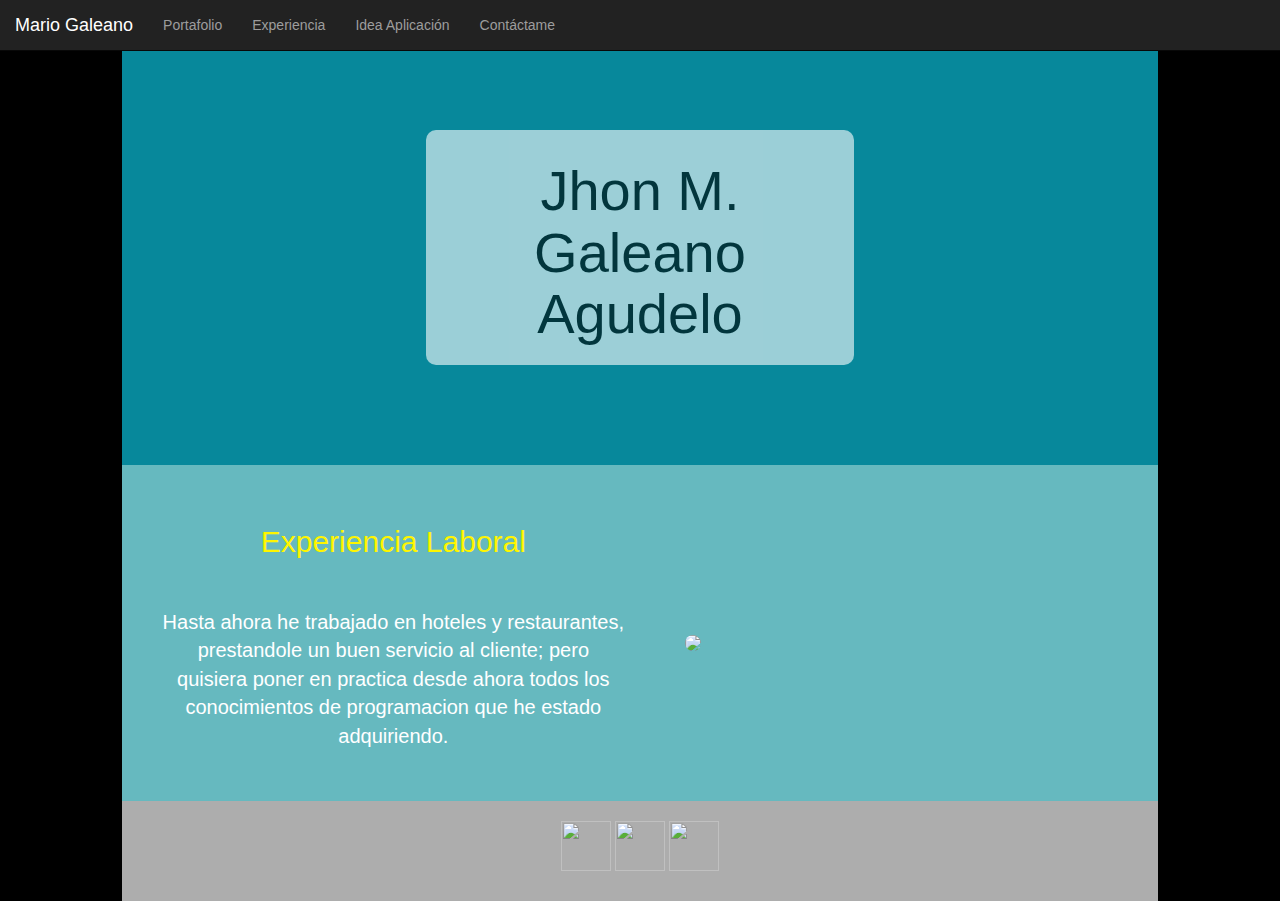
==== ptf/exphv.html @ 5f210ffe "btcps" ====
<!DOCTYPE html>
<html>
<head>
	<meta charset="utf-8">
	<meta name="Author" content="Mario Galeano">
	<link href="bootstrap.min.css" rel="stylesheet">
	<link rel="stylesheet" type="text/css" href="hvestilo.css">
	<script src="https://ajax.googleapis.com/ajax/libs/jquery/1.11.3/jquery.min.js"></script>
	<script src="js/bootstrap.min.js"></script>

	<title>Portafolio</title>
</head>
<body>

	<nav class="navbar navbar-inverse navbar-fixed-top">
	  <div class="container-fluid">
	    <div class="navbar-header">
	      <button type="button" class="navbar-toggle" data-toggle="collapse" data-target="#myNavbar">
	        <span class="icon-bar"></span>
	        <span class="icon-bar"></span>
	        <span class="icon-bar"></span> 
	      </button>
	      <a class="navbar-brand" href="#tit">Mario Galeano</a>
	    </div>
	    <div class="collapse navbar-collapse" id="myNavbar">
	      <ul class="nav navbar-nav">
	      
	        <li><a href = "HV.html"href="#ptf">Portafolio</a></li> 
	        <li><a href = "exphv.html" >Experiencia</a></li> 
          <li><a href="idapp.html" >Idea Aplicación</a></li>
	        <li><a href = "HV.html" href="#redess">Cont&aacute;ctame</a></li> 
	      </ul>
	    </div>
	  </div>
	</nav>

<div class="container-fluid">
  <div class="row">
    <div class="col-md-10 col-md-offset-1">
      <div class="pageOne" id="mariogaleano">
        <div class="block text-center" id="tit">
          <h1 >Jhon M. Galeano Agudelo</h1>
        </div>
      </div>
      <div class="pageTwo" id="aboutMe">
        <div class="row ">
          <div class="col-md-6 text-center" id="tituloDescripcion">
            <h2 clas="ptf">Experiencia Laboral</h2>
           <p class="parrafoDescripcion">Hasta ahora he trabajado en hoteles y restaurantes, prestandole un buen servicio al cliente; pero quisiera poner en practica desde ahora todos los conocimientos de programacion que he estado adquiriendo. </p>
         
          </div>
          <div class="col-md-6">
            <img src="https://github.com/gamajhu/btcp/blob/master/ptf/imgptf/logoapp.png?raw=true" class="miFoto">

          </div>
        </div>
      </div>
      <footer>

       <p id= "redess">
          <a href="https://www.facebook.com/magadelo" target="_blank"> <img src="https://static.wixstatic.com/media/4057345bcf57474b96976284050c00df.png/v1/fit/w_375,h_375/4057345bcf57474b96976284050c00df.png" class="redes"></a>
           
          </a>
          <a href="https://www.instagram.com/magadelo/?hl=en" target="_blank"><img src="https://static.wixstatic.com/media/e1aa082f7c0747168d9cf43e77046142.png/v1/fit/w_375,h_375/e1aa082f7c0747168d9cf43e77046142.png" class="redes"></a>
            
          </a>
          <a href="https://github.com/gamajhu" target="_blank"><img src="https://cdn0.iconfinder.com/data/icons/octicons/1024/mark-github-256.png" class="redes"></a>
            
          </a>
        </p>
        
    </div>
  </div>

  </footer>
</div>

</body>
</html>
---- ptf/hvestilo.css ----
.block{
  background-color:white;
  opacity:0.6;
  padding:10px;
  width:50%;
  margin-right:auto;
  margin-left:auto;
  border-radius:10px;
  margin-bottom:10px;
  margin-top:40px;
}
.nav-pills{
  font-size:1.7em;
  background-color:black;
}
body{
  font-family: arial;
  color:white;
  background-color:black;
}
h1{
  font-size:4em;
  color: black;
}

h2 {
  color: #FFF500;
}
.btn-default{
  background-color:#E37222;
  border-color:#E37222;
  color:white;
  font-size:2.5em;
  margin-top:40px;
}
.pageOne{
 background-color:#07889B;
  padding:90px;
}
.pageTwo{
 background-color:#66B9BF;
  padding:40px;
}

.parrafoDescripcion{
  font-size:20px;
  margin-top:50px;
}



.miFoto{
  width: 400px;
  margin-top:130px;
  margin-left:30px;
  border-radius: 10px;
}


#experienciatitle{
  margin-top:2%;
  margin-bottom:20px;
}

footer {
    padding: 20px;
    background: rgba(192, 192, 192, 0.9);
}

.imgleng {
  width: 60px;
  height: 70px;
}

.redes {
  width: 50px;  
  height: 50px;

}
#redess {
  text-align: center;
}
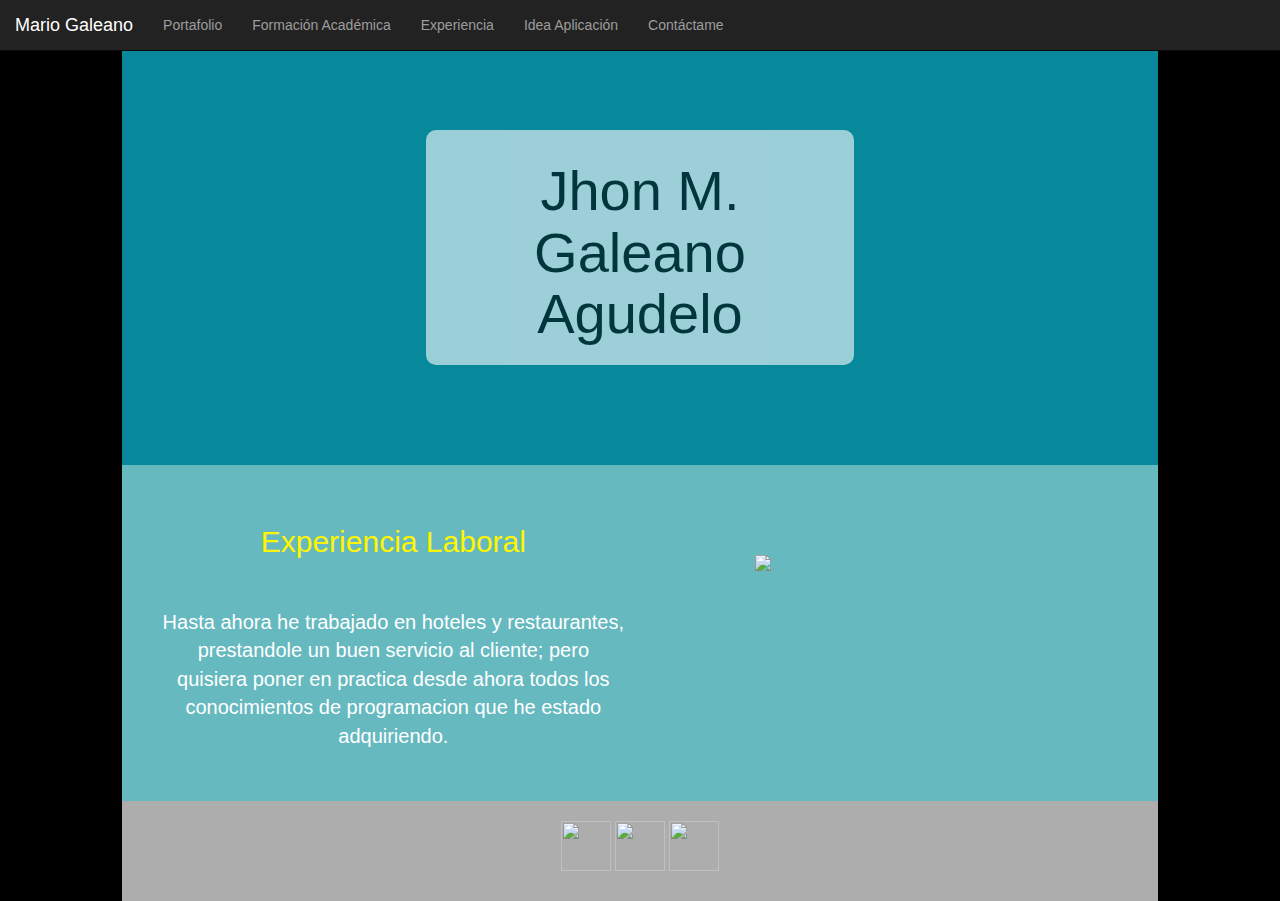
==== commit 22b1b148: "btcps" ====
--- a/ptf/exphv.html
+++ b/ptf/exphv.html
@@ -26,6 +26,7 @@
 	      <ul class="nav navbar-nav">
 	      
 	        <li><a href = "HV.html"href="#ptf">Portafolio</a></li> 
+          <li><a href="foracad.html" >Formación Académica</a></li> 
 	        <li><a href = "exphv.html" >Experiencia</a></li> 
           <li><a href="idapp.html" >Idea Aplicación</a></li>
 	        <li><a href = "HV.html" href="#redess">Cont&aacute;ctame</a></li> 
@@ -50,7 +51,7 @@
          
           </div>
           <div class="col-md-6">
-            <img src="https://github.com/gamajhu/btcp/blob/master/ptf/imgptf/logoapp.png?raw=true" class="miFoto">
+            <img src="https://github.com/gamajhu/btcp/blob/master/ptf/imgptf/logotrb.png?raw=true" id="logotr">
 
           </div>
         </div>
--- a/ptf/hvestilo.css
+++ b/ptf/hvestilo.css
@@ -79,4 +79,17 @@
 }
 #redess {
   text-align: center;
+}
+
+#logotr {
+  width: 300px;
+  margin-top:50px;
+  margin-left:100px;
+}
+
+#Foto {
+   width: 200px;
+  margin-top:50px;
+  margin-left:100px;
+  border-radius: 10px;
 }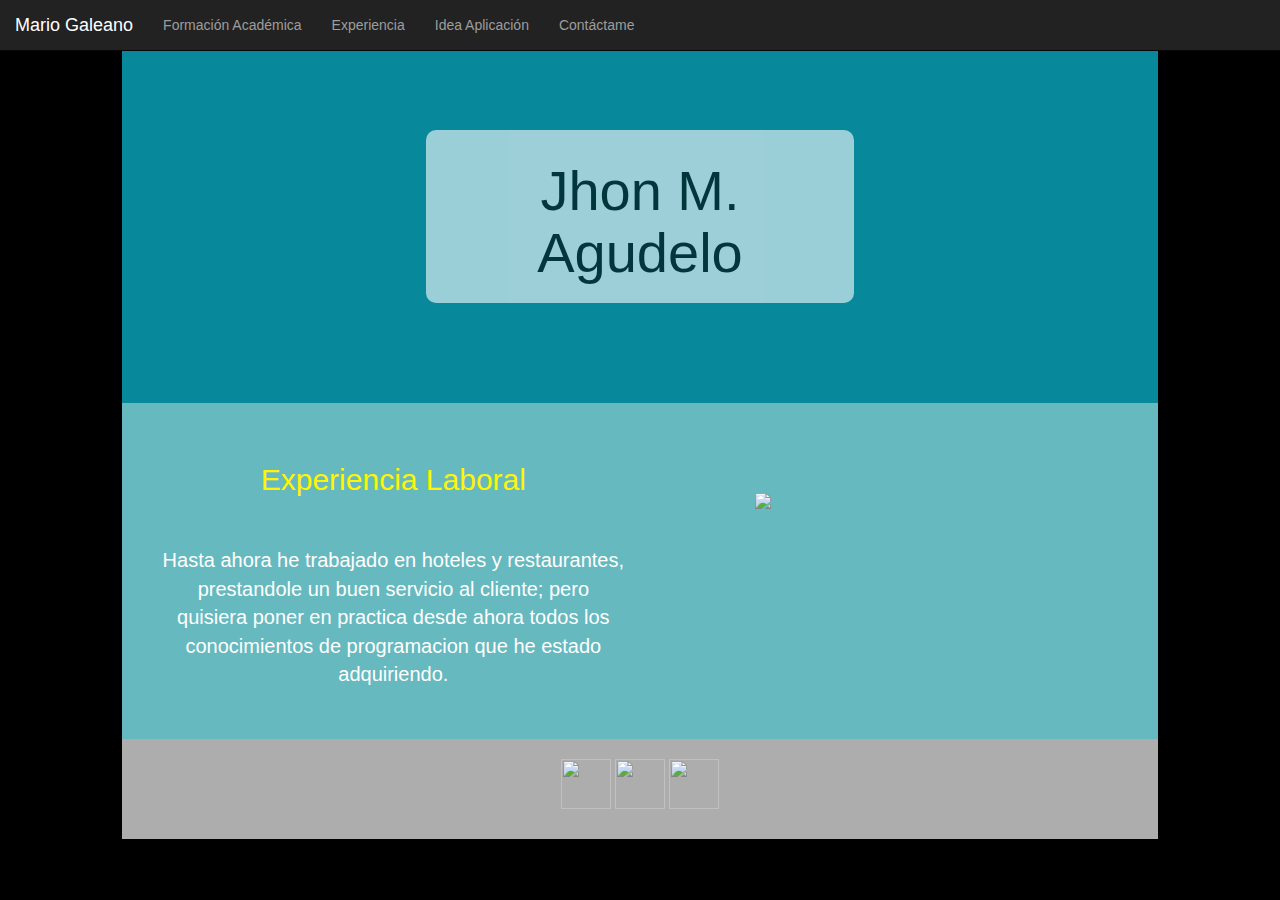
==== commit 96b268b2: "btcps" ====
--- a/ptf/exphv.html
+++ b/ptf/exphv.html
@@ -20,12 +20,11 @@
 	        <span class="icon-bar"></span>
 	        <span class="icon-bar"></span> 
 	      </button>
-	      <a class="navbar-brand" href="#tit">Mario Galeano</a>
+	      <a class="navbar-brand" href="HV.html">Mario Galeano</a>
 	    </div>
 	    <div class="collapse navbar-collapse" id="myNavbar">
 	      <ul class="nav navbar-nav">
-	      
-	        <li><a href = "HV.html"href="#ptf">Portafolio</a></li> 
+	     
           <li><a href="foracad.html" >Formación Académica</a></li> 
 	        <li><a href = "exphv.html" >Experiencia</a></li> 
           <li><a href="idapp.html" >Idea Aplicación</a></li>
@@ -40,7 +39,7 @@
     <div class="col-md-10 col-md-offset-1">
       <div class="pageOne" id="mariogaleano">
         <div class="block text-center" id="tit">
-          <h1 >Jhon M. Galeano Agudelo</h1>
+          <h1 >Jhon M. Agudelo</h1>
         </div>
       </div>
       <div class="pageTwo" id="aboutMe">
--- a/ptf/hvestilo.css
+++ b/ptf/hvestilo.css
@@ -56,6 +56,13 @@
   border-radius: 10px;
 }
 
+#logoapp {
+  width: 400px;
+  margin-top:30px;
+  margin-left:30px;
+  border-radius: 10px;
+}
+
 
 #experienciatitle{
   margin-top:2%;
@@ -68,8 +75,26 @@
 }
 
 .imgleng {
-  width: 60px;
-  height: 70px;
+  margin-top:70px;
+  margin-left:60px;
+}
+
+#imgcss {
+  width: 95px;
+  height: 140px;
+}
+#imgjs {
+  width: 95px;
+  height: 150px;
+}
+#imgrb{
+  width: 110px;
+  height: 130px;
+}
+
+#imghtml {
+  width: 130px;
+  height: 140px;
 }
 
 .redes {
@@ -92,4 +117,9 @@
   margin-top:50px;
   margin-left:100px;
   border-radius: 10px;
+}
+
+.cont {
+  color: black;
+  display: block;  margin: 0 auto 0 ;
 }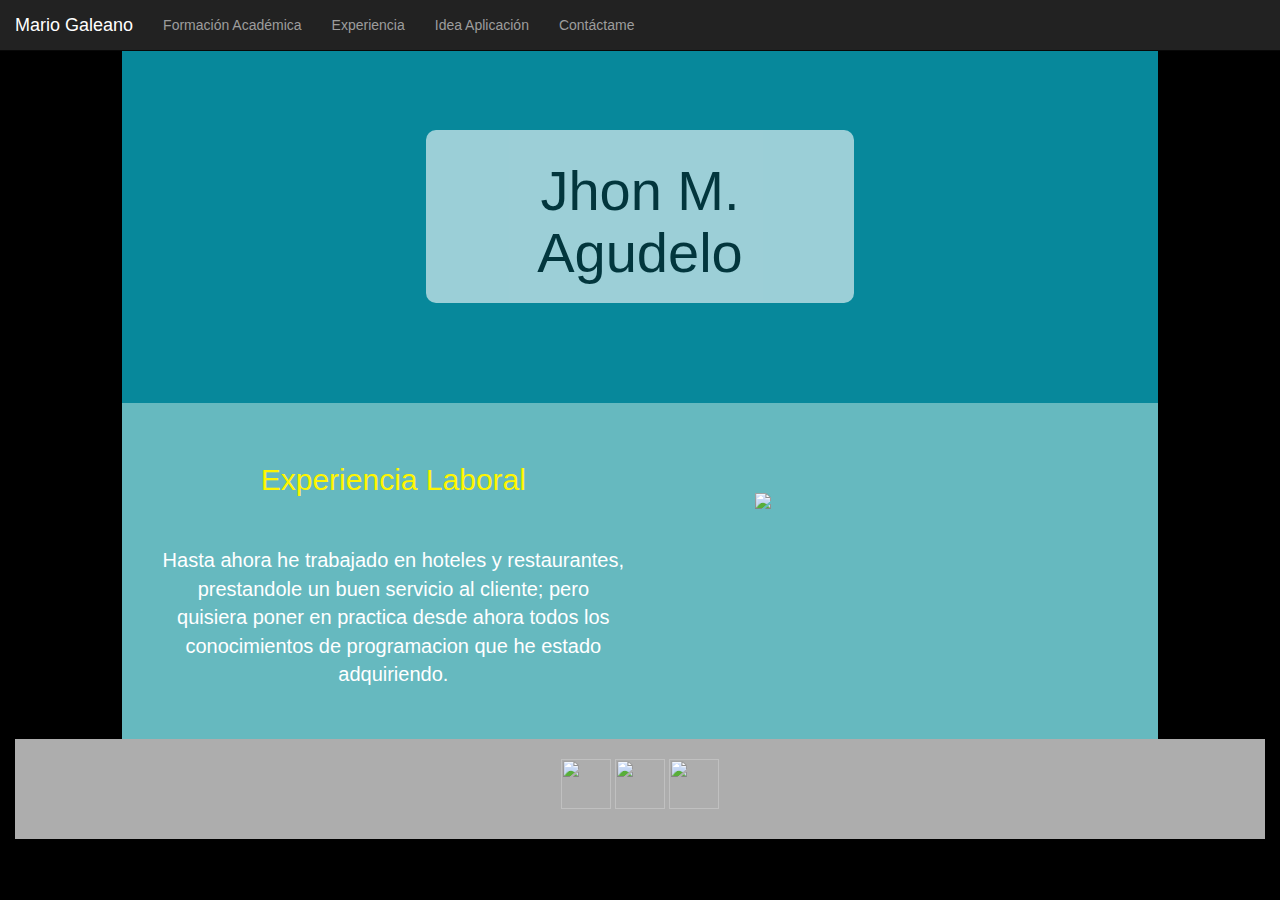
==== commit 59dcfd2c: "portafolio" ====
--- a/ptf/exphv.html
+++ b/ptf/exphv.html
@@ -7,11 +7,9 @@
 	<link rel="stylesheet" type="text/css" href="hvestilo.css">
 	<script src="https://ajax.googleapis.com/ajax/libs/jquery/1.11.3/jquery.min.js"></script>
 	<script src="js/bootstrap.min.js"></script>
-
 	<title>Portafolio</title>
 </head>
 <body>
-
 	<nav class="navbar navbar-inverse navbar-fixed-top">
 	  <div class="container-fluid">
 	    <div class="navbar-header">
@@ -20,20 +18,18 @@
 	        <span class="icon-bar"></span>
 	        <span class="icon-bar"></span> 
 	      </button>
-	      <a class="navbar-brand" href="HV.html">Mario Galeano</a>
+	      <a class="navbar-brand" href="index.html">Mario Galeano</a>
 	    </div>
 	    <div class="collapse navbar-collapse" id="myNavbar">
 	      <ul class="nav navbar-nav">
-	     
-          <li><a href="foracad.html" >Formación Académica</a></li> 
-	        <li><a href = "exphv.html" >Experiencia</a></li> 
-          <li><a href="idapp.html" >Idea Aplicación</a></li>
-	        <li><a href = "HV.html" href="#redess">Cont&aacute;ctame</a></li> 
+           <li><a href="foracad.html" >Formación Académica</a></li> 
+          <li><a href="exphv.html">Experiencia</a></li> 
+          <li><a href="idapp.html">Idea Aplicación</a></li>
+          <li><a href="cntc.html">Cont&aacute;ctame</a></li> 
 	      </ul>
 	    </div>
 	  </div>
 	</nav>
-
 <div class="container-fluid">
   <div class="row">
     <div class="col-md-10 col-md-offset-1">
@@ -46,35 +42,26 @@
         <div class="row ">
           <div class="col-md-6 text-center" id="tituloDescripcion">
             <h2 clas="ptf">Experiencia Laboral</h2>
-           <p class="parrafoDescripcion">Hasta ahora he trabajado en hoteles y restaurantes, prestandole un buen servicio al cliente; pero quisiera poner en practica desde ahora todos los conocimientos de programacion que he estado adquiriendo. </p>
-         
+           <p class="parrafoDescripcion">Hasta ahora he trabajado en hoteles y restaurantes, prestandole un buen servicio al cliente; pero quisiera poner en practica desde ahora todos los conocimientos de programacion que he estado adquiriendo. </P>  
           </div>
           <div class="col-md-6">
             <img src="https://github.com/gamajhu/btcp/blob/master/ptf/imgptf/logotrb.png?raw=true" id="logotr">
-
           </div>
         </div>
       </div>
-      <footer>
-
-       <p id= "redess">
-          <a href="https://www.facebook.com/magadelo" target="_blank"> <img src="https://static.wixstatic.com/media/4057345bcf57474b96976284050c00df.png/v1/fit/w_375,h_375/4057345bcf57474b96976284050c00df.png" class="redes"></a>
-           
-          </a>
-          <a href="https://www.instagram.com/magadelo/?hl=en" target="_blank"><img src="https://static.wixstatic.com/media/e1aa082f7c0747168d9cf43e77046142.png/v1/fit/w_375,h_375/e1aa082f7c0747168d9cf43e77046142.png" class="redes"></a>
-            
-          </a>
-          <a href="https://github.com/gamajhu" target="_blank"><img src="https://cdn0.iconfinder.com/data/icons/octicons/1024/mark-github-256.png" class="redes"></a>
-            
-          </a>
-        </p>
-        
     </div>
   </div>
-
-  </footer>
+<footer>
+   <p id= "redess">
+    <a href="https://www.facebook.com/magadelo" target="_blank"> <img src="https://static.wixstatic.com/media/4057345bcf57474b96976284050c00df.png/v1/fit/w_375,h_375/4057345bcf57474b96976284050c00df.png" class="redes"></a>  
+    </a>
+    <a href="https://www.instagram.com/magadelo/?hl=en" target="_blank"><img src="https://static.wixstatic.com/media/e1aa082f7c0747168d9cf43e77046142.png/v1/fit/w_375,h_375/e1aa082f7c0747168d9cf43e77046142.png" class="redes"></a>
+    </a>
+    <a href="https://github.com/gamajhu" target="_blank"><img src="https://cdn0.iconfinder.com/data/icons/octicons/1024/mark-github-256.png" class="redes"></a>
+    </a>
+    </p>    
+</footer>
 </div>
-
 </body>
 </html>
 
